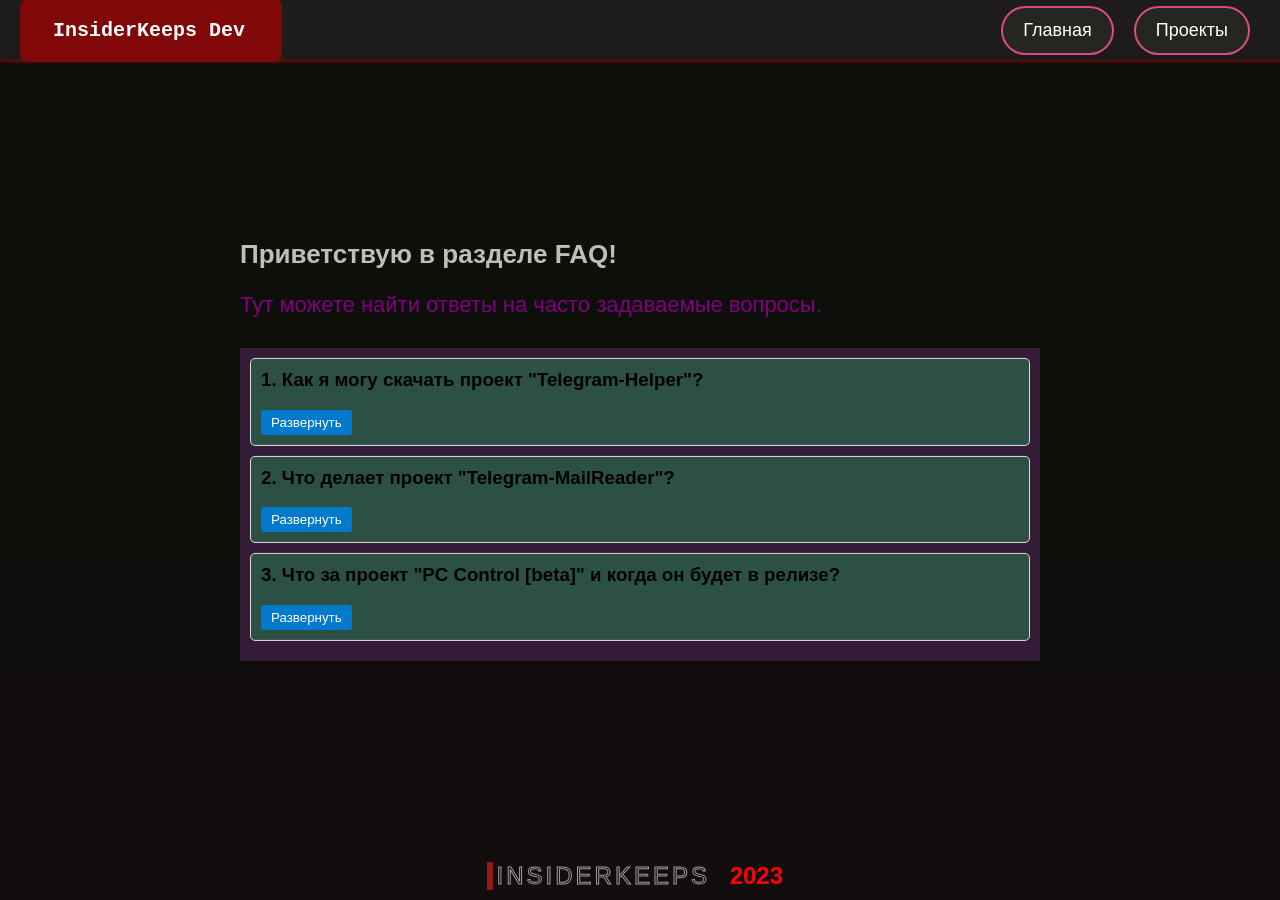
==== faq.html @ a46a5ef3 "upd" ====
<!DOCTYPE html>
<html>
<head>
    <meta charset="UTF-8">
    <title>IK - FAQ</title>
    <link type="image/png" sizes="50x50" rel="icon" href="icons/faq.png">
    <link rel="stylesheet" href="css/styles.css">
</head>
<body>
    <header>
        <button class="cti">
            <div class="CTI">InsiderKeeps Dev</div>
        </button>
        <nav>
            <a class="animbutt" href="https://farmerok.github.io">Главная</a>
            <a class="animbutt" href="project">Проекты</a>
        </nav>
    </header>
    
    <main>
        <h2>Приветствую в разделе FAQ!</h2>
        <p class="purple-text">Тут можете найти ответы на часто задаваемые вопросы.</p>
        
        <div class="faq">
            <div class="question-container">
                <div class="question">

                    <h3>1. Как я могу скачать проект "Telegram-Helper"?</h3>
                    <button class="expand-button">Развернуть</button>
                    <div class="answer">
                        <p>Вы можете скачать проект "Telegram-Helper", перейдя во вкладку <a href="https://farmerok.github.io/project">Проекты</a>.</p>
                    </div>
                </div>
        
                <div class="question">
        
                    <h3>2. Что делает проект "Telegram-MailReader"?</h3>
                    <button class="expand-button">Развернуть</button>
                    <div class="answer">
                        <p>Проект "Telegram-MailReader" позволяет вам просматривать сообщения с вашей электронной почты напрямую через Telegram и видеть содержимое писем. Вы можете скачать архив <a href="https://farmerok.github.io/project">здесь</a>.</p>
                    </div>
                </div>
        
                <div class="question">
                    <h3>3. Что за проект "PC Control [beta]" и когда он будет в релизе?</h3>
                    <button class="expand-button">Развернуть</button>
                    <div class="answer">
                        <p>Проект "PC Control [beta]" позволяет управлять своим ПК дистанционно с помощью Telegram бота и представляет аналоговую версию "Telegram-Helper", но эта версия с интерфейсом. Проект находится на начальной стадии разработки, дата не известна.</p>
                    </div>
                </div>
            </div>
        </div>
    </main>

    <script>
        document.addEventListener("DOMContentLoaded", function() {
            const expandButtons = document.querySelectorAll(".expand-button");
            const answers = document.querySelectorAll(".answer");
    
            expandButtons.forEach((button, index) => {
                button.addEventListener("click", () => {
                    if (answers[index].style.display === "block") {
                        answers[index].style.display = "none";
                        button.textContent = "Развернуть";
                    } else {
                        answers[index].style.display = "block";
                        button.textContent = "Свернуть";
                    }
                });
            });
    
            document.addEventListener("click", (event) => {
                if (!event.target.closest(".question")) {
                    answers.forEach((answer) => {
                        answer.style.display = "none";
                    });
                    expandButtons.forEach((button) => {
                        button.textContent = "Развернуть";
                    });
                }
            });
        });
    </script>

<footer>
    <div class="footer-content">
        <button class="button prestndinside" data-text="Awesome">
            <span class="actual-text">&nbsp;insiderkeeps&nbsp;</span>
            <span aria-hidden="true" class="hover-text">&nbsp;insiderkeeps&nbsp;</span>
        </button>
        <span class="actual-text" style="font-size: 24px; font-weight: bold; color: #ff0000;">&nbsp;2023&nbsp;</span>
        <button class="button prestndinside" data-text="Awesome">
            <span aria-hidden="true" class="hover-text">&nbsp;2023&nbsp;</span>
        </button>
    </div>
</footer>
</body>
</html>
---- css/styles.css ----
html {
    height: 100%;
    background-image: linear-gradient(to bottom, #0e0e0b, #0e0e0b, #130e0e);
    background-repeat: no-repeat;
    background-size: cover;
    font-family: Arial, sans-serif;
}
header {
    position: fixed;
    top: 0;
    left: 0;
    width: 100%;
    height: 60px;
    background-color: rgba(31, 29, 28, 0.966);
    box-shadow: 0 0 5px rgb(216, 8, 8);
    z-index: 1;
    display: flex;
    align-items: center;
    justify-content: space-between;
    padding: 0 20px;
}

header h1 {
    font-size: 24px;
    font-weight: bold;
    margin: 0;
    font-family: 'Unbounded', cursive;
}

header nav {
    display: flex;
    align-items: center;
    flex-wrap: wrap;
    /* добавлено свойство для переноса кнопок на новую строку */
    margin-right: +40px;
}

/* Original styles for header navigation links */
header nav a {
    color: #ffaf01;
    text-decoration: none;
    font-size: 22px;
    position: relative;
}

/* Hover styles */
header nav a:hover {
    color: #7c0b0b; /* Change the color of the link on hover */
    /* You can add additional hover effects here if needed */
}


main {
    position: absolute;
    top: 50%;
    left: 50%;
    transform: translate(-50%, -50%);
    max-width: 800px;
    width: 100%;
    padding: 0 20px;
    text-align: left;
}

main h2 {
    font-size: 26px;
    margin-top: 0;
    color: #bebeba;
}

main p {
    font-size: 22px;
    margin-bottom: 30px;
}
    .red-text {color: #f00d0d; /* Red color */
    }

    .white-text {color: #d8c8c8; /* White color */
    }

    .blue-text {color: #007bff; /* Blue color */
    }

    .green-text {color: #00a000; /* Green color */
    }

    .pink-text {color: #f00596; /* Pink color */
    }

    .orange-text {color: #ff8000; /* Orange color */
    }

    .purple-text {color: #800080; /* Purple color */
    }

    .teal-text {color: #008080; /* Teal color */
    }

    .yellow-text {color: #ffff00; /* Yellow color */
    }

    .brown-text {color: #8b4513; /* Brown color */
    }

    .OverRed-text {color: #741111; /* Over-Red color */
    }

footer {
    position: fixed;
    bottom: 10px;
    left: 50%;
    transform: translateX(-50%);
    font-size: 12px;
    color: #444;
}
/* NAME PROJECT */
.project-name {
    color: #cdcec1dc; /* Новый цвет (например, красный) */
    
    /* Дополнительные стили */
}

/* ONLY TAB PROJECT */
.project-table-container {
    max-height: 300px; /* Adjust the height as needed */
    overflow-y: auto;
    background-color: #313105; /* Set your desired background color */
    padding: 10px; /* Add padding to the container if desired */
}

/* PRIMARY INSIDERKEEPS */
.cti {
    background-color: #800808;
    padding: 17px 30px;
    border: 3px solid transparent;
    border-radius: 0.6em;
    transition: 0.2s;
}

.cti:hover {
    background-color: transparent;
    border: 3px solid #bd1919;
    box-shadow: 0px 0px 27px 5px #bd1919;
}

.CTI {
    color: #fff;
    font-family: 'Courier New', Courier, monospace;
    font-size: 20px;
    font-weight: bold;
    overflow: hidden;
    border-right: 4px solid transparent;
    white-space: nowrap;
    margin: 1190 auto;
}

.cti:hover .CTI {
    border-right: 4px solid #bd1919;
    animation: letters 1.75s steps(22, end),
        cursor .4s step-end infinite;
}

@keyframes letters {
from {
    width: 0;
}

to {
    width: 100%;
}
}

@keyframes cursor {
from {
    border-color: transparent
}

50% {
    border-color: #bd1919
}
}
/* test*/
/* Button styles */
.animbutt {
    display: inline-block;
    padding: 12px 20px;
    margin: 10px;
    font-size: 18px;
    color: #ffffff;
    text-decoration: none;
    background-color: #252522;
    border-radius: 30px;
    border: 2px solid #da4d83fb;
    transition: background-color 0.3s ease-in-out, color 0.3s ease-in-out;
}

/* Hover styles */
.animbutt:hover {
    background-color: #e9d4d7;
    color: #7c0b0b;
}

/* Active styles (when the button is clicked) */
.animbutt:active {
    background-color: #7c0b0b;
    color: #ffffff;
}

/* INSIDERKEEPS PRESENT */
/* === removing default button style ===*/
.button.prestndinside {
    margin: 0;
    height: auto;
    background: transparent;
    padding: 0;
    border: none;
  }
  
  /* button styling */
  .button.prestndinside {
    --border-right: 6px;
    --text-stroke-color: rgba(255,255,255,0.6);
    --animation-color: #9c1919fb;
    --fs-size: 2em;
    letter-spacing: 3px;
    text-decoration: none;
    font-size: var(--fs-size);
    font-family: "Arial";
    position: relative;
    text-transform: uppercase;
    color: transparent;
    -webkit-text-stroke: 1px var(--text-stroke-color);
  }
  /* this is the text, when you hover on button */
  .hover-text {
    position: absolute;
    box-sizing: border-box;
    content: attr(data-text);
    color: var(--animation-color);
    width: 0%;
    inset: 0;
    border-right: var(--border-right) solid var(--animation-color);
    overflow: hidden;
    transition: 0.5s;
    -webkit-text-stroke: 1px var(--animation-color);
  }
  /* hover */
  .button.prestndinside:hover .hover-text {
    width: 100%;
    filter: drop-shadow(0 5px 23px var(--animation-color))
  }

/* Download Project Button */
.buttonDownload {
    display: inline-block;
    position: relative;
    padding: 7px 17px;
    background-color: #27272e;
    color: white;
    font-family: sans-serif;
    text-decoration: none;
    font-size: 0.9em;
    text-align: center;
    text-indent: 15px;
    border: none;
   }
   
   .buttonDownload:hover {
    background-color: #27272e;
    color: white;
   }
   
   .buttonDownload:before, .buttonDownload:after {
    content: ' ';
    display: block;
    position: absolute;
    left: 15px;
    top: 52%;
   }
   
   .buttonDownload:before {
    width: 10px;
    height: 2px;
    border-style: solid;
    border-width: 0 2px 2px;
   }
   
   .buttonDownload:after {
    width: 0;
    height: 0;
    margin-left: 3px;
    margin-top: -7px;
    border-style: solid;
    border-width: 4px 4px 0 4px;
    border-color: transparent;
    border-top-color: inherit;
    animation: downloadArrow 1s linear infinite;
    animation-play-state: paused;
   }
   
   .buttonDownload:hover:before {
    border-color: #ff7300;
   }
   
   .buttonDownload:hover:after {
    border-top-color: #f70303;
    animation-play-state: running;
   }
   
   @keyframes downloadArrow {
    0% {
     margin-top: -7px;
     opacity: 1;
    }
   
    0.001% {
     margin-top: -15px;
     opacity: 0.4;
    }
   
    50% {
     opacity: 1;
    }
   
    100% {
     margin-top: 0;
     opacity: 0.4;
    }
   }

/* ASK - ANSER*/
/* ONLY TAB PROJECT */
/* Контейнер для вопроса */
.question-container {
    max-height: 325px; /* Установите нужную высоту */
    overflow-y: auto;
    background-color: #351c38; /* Задайте желаемый цвет фона */
    padding: 10px; /* Добавьте отступы к контейнеру по желанию */
}



.answer {
    display: none;
    margin-top: 10px;
}
.question {
    border: 1px solid #ddd;
    padding: 10px;
    margin-bottom: 10px;
    background-color: #219b546b;
    border-radius: 5px;
}
.question h3 {
    margin-top: 0;
}
.expand-button {
    background-color: #007acc;
    color: white;
    border: none;
    padding: 5px 10px;
    border-radius: 3px;
    cursor: pointer;
}
/* Information Button */
.information-button {
display: inline-block;
background-color: #156D5D;
color: #FFFFFF;
padding: 5px 10px;
border-radius: 5px;
text-decoration: none;
transition: background-color 0.3s ease;
}

.information-button:hover {
background-color: #0F433E;
}

/* Intriguing Popup Window Styles */
.popup {
display: none;
position: absolute;
width: 300px;
background-color: #1C1A1A;
border: 1px solid #2C0F4F;
padding: 10px;
z-index: 100;
}
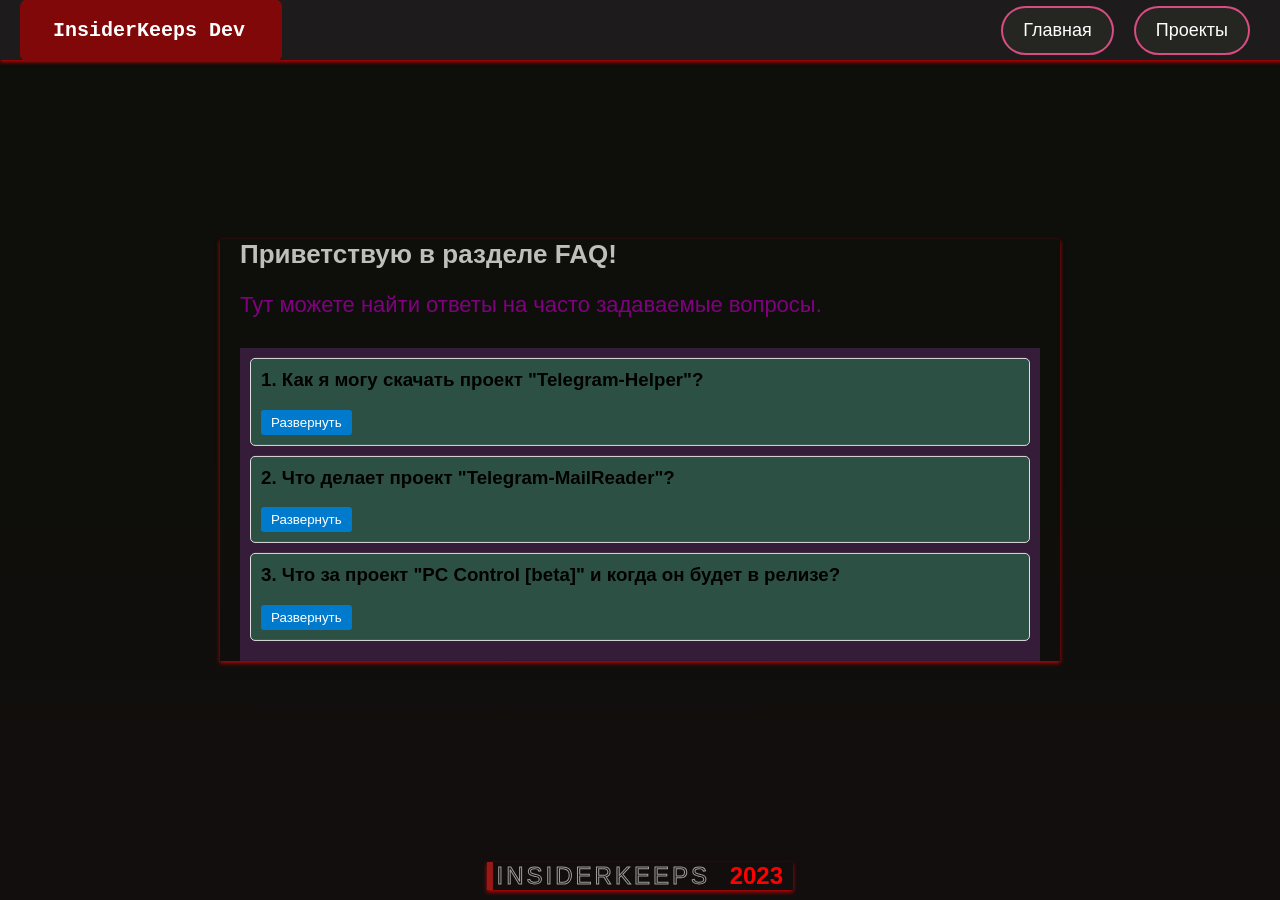
==== commit 52b92f59: "update code" ====
--- a/faq.html
+++ b/faq.html
@@ -7,6 +7,11 @@
     <link rel="stylesheet" href="css/styles.css">
 </head>
 <body>
+    <style>
+        header, main, footer {
+            box-shadow: 0 2px 4px rgba(221, 1, 1, 0.863);
+        }
+    </style>
     <header>
         <button class="cti">
             <div class="CTI">InsiderKeeps Dev</div>
@@ -82,17 +87,17 @@
         });
     </script>
 
-<footer>
-    <div class="footer-content">
-        <button class="button prestndinside" data-text="Awesome">
-            <span class="actual-text">&nbsp;insiderkeeps&nbsp;</span>
-            <span aria-hidden="true" class="hover-text">&nbsp;insiderkeeps&nbsp;</span>
-        </button>
-        <span class="actual-text" style="font-size: 24px; font-weight: bold; color: #ff0000;">&nbsp;2023&nbsp;</span>
-        <button class="button prestndinside" data-text="Awesome">
-            <span aria-hidden="true" class="hover-text">&nbsp;2023&nbsp;</span>
-        </button>
-    </div>
-</footer>
+    <footer>
+        <div class="footer-content">
+            <button class="button prestndinside" data-text="Awesome">
+                <span class="actual-text">&nbsp;insiderkeeps&nbsp;</span>
+                <span aria-hidden="true" class="hover-text">&nbsp;insiderkeeps&nbsp;</span>
+            </button>
+            <span class="actual-text" style="font-size: 24px; font-weight: bold; color: #ff0000;">&nbsp;2023&nbsp;</span>
+            <button class="button prestndinside" data-text="Awesome">
+                <span aria-hidden="true" class="hover-text">&nbsp;2023&nbsp;</span>
+            </button>
+        </div>
+    </footer>
 </body>
 </html>
--- a/css/styles.css
+++ b/css/styles.css
@@ -31,7 +31,6 @@
     display: flex;
     align-items: center;
     flex-wrap: wrap;
-    /* добавлено свойство для переноса кнопок на новую строку */
     margin-right: +40px;
 }
 
@@ -45,8 +44,7 @@
 
 /* Hover styles */
 header nav a:hover {
-    color: #7c0b0b; /* Change the color of the link on hover */
-    /* You can add additional hover effects here if needed */
+    color: #7c0b0b;
 }
 
 
@@ -336,9 +334,6 @@
     background-color: #351c38; /* Задайте желаемый цвет фона */
     padding: 10px; /* Добавьте отступы к контейнеру по желанию */
 }
-
-
-
 .answer {
     display: none;
     margin-top: 10px;
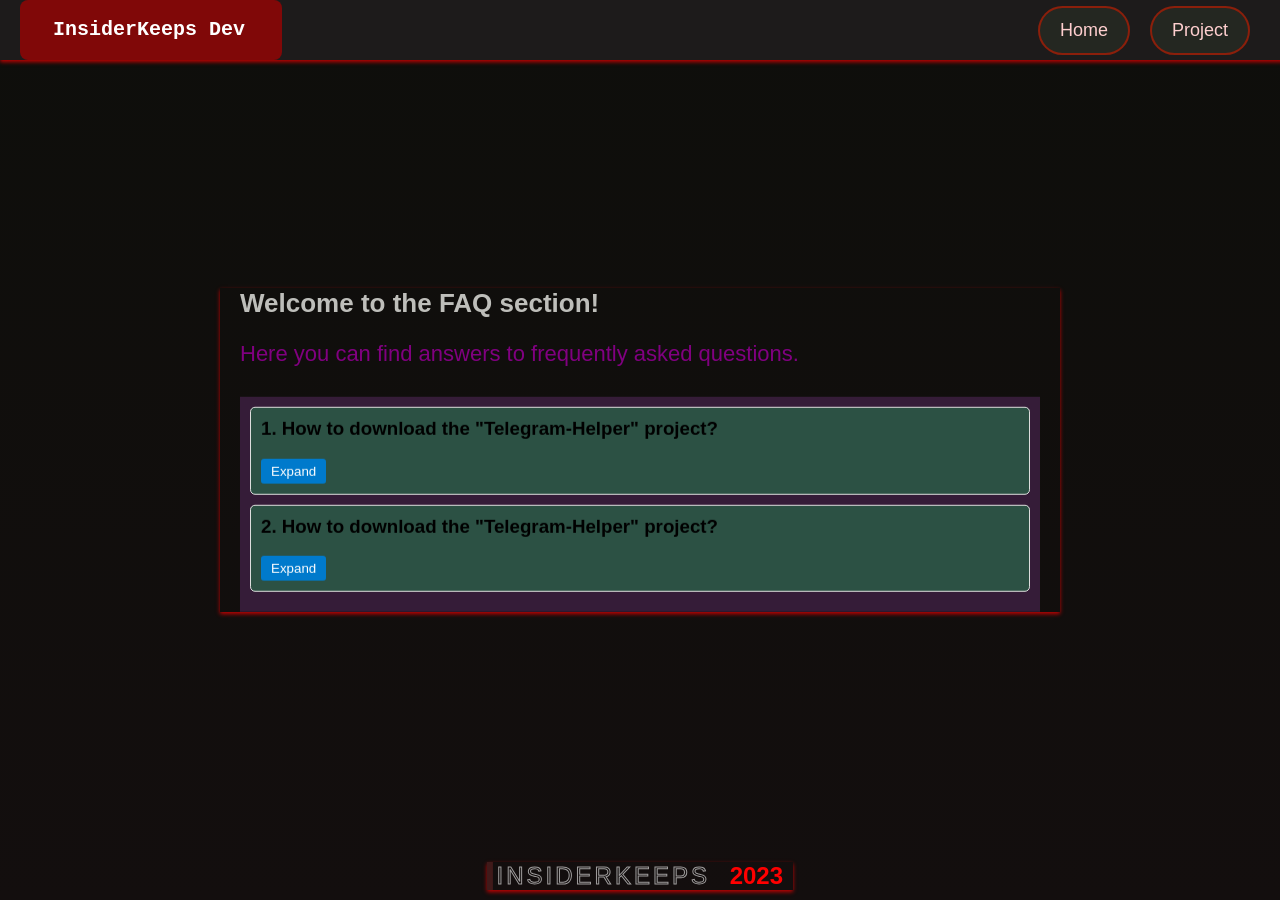
==== commit 6edbfc4a: "update code" ====
--- a/faq.html
+++ b/faq.html
@@ -1,88 +1,85 @@
 <!DOCTYPE html>
-<html>
+<html lang="en">
 <head>
     <meta charset="UTF-8">
-    <title>IK - FAQ</title>
+    <title id="faqPage-text"></title>
     <link type="image/png" sizes="50x50" rel="icon" href="icons/faq.png">
     <link rel="stylesheet" href="css/styles.css">
 </head>
 <body>
-    <style>
-        header, main, footer {
-            box-shadow: 0 2px 4px rgba(221, 1, 1, 0.863);
-        }
-    </style>
     <header>
         <button class="cti">
             <div class="CTI">InsiderKeeps Dev</div>
         </button>
         <nav>
-            <a class="animbutt" href="https://farmerok.github.io">Главная</a>
-            <a class="animbutt" href="project">Проекты</a>
+            <a class="animbutt" href="https://farmerok.github.io"><span id="home-text"></span></a>
+            <a class="animbutt" href="project"><span id="projects-text"></span></a>
         </nav>
     </header>
     
     <main>
-        <h2>Приветствую в разделе FAQ!</h2>
-        <p class="purple-text">Тут можете найти ответы на часто задаваемые вопросы.</p>
+        <h2><span id="welcome-faq-text"></span></h2>
+        <p class="purple-text"><span id="description-text"></span></p>
         
         <div class="faq">
             <div class="question-container">
                 <div class="question">
 
-                    <h3>1. Как я могу скачать проект "Telegram-Helper"?</h3>
-                    <button class="expand-button">Развернуть</button>
+                    <h3>1. <span id="question-1-text"></span></h3>
+                    <button class="expand-button"><span id="expand-button-1-text"></span></button>
                     <div class="answer">
-                        <p>Вы можете скачать проект "Telegram-Helper", перейдя во вкладку <a href="https://farmerok.github.io/project">Проекты</a>.</p>
+                        <p><span id="answer-1-text"></span></p>
                     </div>
                 </div>
         
                 <div class="question">
         
-                    <h3>2. Что делает проект "Telegram-MailReader"?</h3>
-                    <button class="expand-button">Развернуть</button>
+                    <h3>2. <span id="question-2-text"></span></h3>
+                    <button class="expand-button"><span id="expand-button-2-text"></span></button>
                     <div class="answer">
-                        <p>Проект "Telegram-MailReader" позволяет вам просматривать сообщения с вашей электронной почты напрямую через Telegram и видеть содержимое писем. Вы можете скачать архив <a href="https://farmerok.github.io/project">здесь</a>.</p>
+                        <p><span id="answer-2-text"></span></p>
                     </div>
                 </div>
         
-                <div class="question">
-                    <h3>3. Что за проект "PC Control [beta]" и когда он будет в релизе?</h3>
-                    <button class="expand-button">Развернуть</button>
-                    <div class="answer">
-                        <p>Проект "PC Control [beta]" позволяет управлять своим ПК дистанционно с помощью Telegram бота и представляет аналоговую версию "Telegram-Helper", но эта версия с интерфейсом. Проект находится на начальной стадии разработки, дата не известна.</p>
-                    </div>
-                </div>
             </div>
         </div>
     </main>
 
+    <script src="locales.js" type="text/javascript"></script>
+
     <script>
         document.addEventListener("DOMContentLoaded", function() {
+            const lang = localStorage.getItem('lang') || 'en';
+            const texts = locales[lang];
+
+            document.title = texts['faqPage-text'];
+            document.getElementById('home-text').textContent = texts['homePage'];
+            document.getElementById('projects-text').textContent = texts['button_procejts'];
+            document.getElementById('welcome-faq-text').textContent = texts['welcome-faq'];
+            document.getElementById('description-text').textContent = texts['description'];
+
+            // Update FAQ questions and answers
+            document.getElementById('question-1-text').innerHTML = texts['question-1'];
+            document.getElementById('question-2-text').innerHTML = texts['question-2'];
+
+            document.getElementById('answer-1-text').innerHTML = texts['answer-1'];
+            document.getElementById('answer-2-text').innerHTML = texts['answer-2'];
+
             const expandButtons = document.querySelectorAll(".expand-button");
-            const answers = document.querySelectorAll(".answer");
-    
+
             expandButtons.forEach((button, index) => {
+                button.textContent = texts['expand-button-text'];
                 button.addEventListener("click", () => {
+                    const answers = document.querySelectorAll(".answer");
                     if (answers[index].style.display === "block") {
                         answers[index].style.display = "none";
-                        button.textContent = "Развернуть";
+                        button.textContent = texts['expand-button-text'];
                     } else {
+                        answers.forEach(answer => answer.style.display = "none");
                         answers[index].style.display = "block";
-                        button.textContent = "Свернуть";
+                        button.textContent = texts['collapse-button-text'];
                     }
                 });
-            });
-    
-            document.addEventListener("click", (event) => {
-                if (!event.target.closest(".question")) {
-                    answers.forEach((answer) => {
-                        answer.style.display = "none";
-                    });
-                    expandButtons.forEach((button) => {
-                        button.textContent = "Развернуть";
-                    });
-                }
             });
         });
     </script>
--- a/css/styles.css
+++ b/css/styles.css
@@ -1,17 +1,19 @@
+/* Global Styles */
 html {
     height: 100%;
-    background-image: linear-gradient(to bottom, #0e0e0b, #0e0e0b, #130e0e);
-    background-repeat: no-repeat;
+    background: linear-gradient(to bottom, #0e0e0b, #130e0e);
     background-size: cover;
     font-family: Arial, sans-serif;
 }
+
+/* Header Styles */
 header {
     position: fixed;
     top: 0;
     left: 0;
     width: 100%;
     height: 60px;
-    background-color: rgba(31, 29, 28, 0.966);
+    background: rgba(31, 29, 28, 0.966);
     box-shadow: 0 0 5px rgb(216, 8, 8);
     z-index: 1;
     display: flex;
@@ -21,20 +23,17 @@
 }
 
 header h1 {
-    font-size: 24px;
-    font-weight: bold;
+    font: bold 24px/1 'Unbounded', cursive;
     margin: 0;
-    font-family: 'Unbounded', cursive;
 }
 
 header nav {
     display: flex;
     align-items: center;
     flex-wrap: wrap;
-    margin-right: +40px;
-}
-
-/* Original styles for header navigation links */
+    margin-right: 40px;
+}
+
 header nav a {
     color: #ffaf01;
     text-decoration: none;
@@ -42,12 +41,11 @@
     position: relative;
 }
 
-/* Hover styles */
 header nav a:hover {
     color: #7c0b0b;
 }
 
-
+/* Main Content Styles */
 main {
     position: absolute;
     top: 50%;
@@ -69,39 +67,21 @@
     font-size: 22px;
     margin-bottom: 30px;
 }
-    .red-text {color: #f00d0d; /* Red color */
-    }
-
-    .white-text {color: #d8c8c8; /* White color */
-    }
-
-    .blue-text {color: #007bff; /* Blue color */
-    }
-
-    .green-text {color: #00a000; /* Green color */
-    }
-
-    .pink-text {color: #f00596; /* Pink color */
-    }
-
-    .orange-text {color: #ff8000; /* Orange color */
-    }
-
-    .purple-text {color: #800080; /* Purple color */
-    }
-
-    .teal-text {color: #008080; /* Teal color */
-    }
-
-    .yellow-text {color: #ffff00; /* Yellow color */
-    }
-
-    .brown-text {color: #8b4513; /* Brown color */
-    }
-
-    .OverRed-text {color: #741111; /* Over-Red color */
-    }
-
+
+/* Text Color Classes */
+.red-text {color: #f00d0d;}
+.white-text {color: #d8c8c8;}
+.blue-text {color: #007bff;}
+.green-text {color: #00a000;}
+.pink-text {color: #f00596;}
+.orange-text {color: #ff8000;}
+.purple-text {color: #800080;}
+.teal-text {color: #008080;}
+.yellow-text {color: #ffff00;}
+.brown-text {color: #8b4513;}
+.OverRed-text {color: #741111;}
+
+/* Footer Styles */
 footer {
     position: fixed;
     bottom: 10px;
@@ -110,22 +90,21 @@
     font-size: 12px;
     color: #444;
 }
-/* NAME PROJECT */
+
+/* Project Name */
 .project-name {
-    color: #cdcec1dc; /* Новый цвет (например, красный) */
-    
-    /* Дополнительные стили */
-}
-
-/* ONLY TAB PROJECT */
+    color: #cdcec1dc;
+}
+
+/* Only Tab Project */
 .project-table-container {
-    max-height: 300px; /* Adjust the height as needed */
+    max-height: 300px;
     overflow-y: auto;
-    background-color: #313105; /* Set your desired background color */
-    padding: 10px; /* Add padding to the container if desired */
-}
-
-/* PRIMARY INSIDERKEEPS */
+    background-color: #313105;
+    padding: 10px;
+}
+
+/* Primary Insider Keeps */
 .cti {
     background-color: #800808;
     padding: 17px 30px;
@@ -137,14 +116,12 @@
 .cti:hover {
     background-color: transparent;
     border: 3px solid #bd1919;
-    box-shadow: 0px 0px 27px 5px #bd1919;
+    box-shadow: 0 0 27px 5px #bd1919;
 }
 
 .CTI {
     color: #fff;
-    font-family: 'Courier New', Courier, monospace;
-    font-size: 20px;
-    font-weight: bold;
+    font: bold 20px/1 'Courier New', Courier, monospace;
     overflow: hidden;
     border-right: 4px solid transparent;
     white-space: nowrap;
@@ -153,71 +130,56 @@
 
 .cti:hover .CTI {
     border-right: 4px solid #bd1919;
-    animation: letters 1.75s steps(22, end),
-        cursor .4s step-end infinite;
+    animation: letters 1.75s steps(22, end), cursor .4s step-end infinite;
 }
 
 @keyframes letters {
-from {
-    width: 0;
-}
-
-to {
-    width: 100%;
-}
+    from {width: 0;}
+    to {width: 100%;}
 }
 
 @keyframes cursor {
-from {
-    border-color: transparent
-}
-
-50% {
-    border-color: #bd1919
-}
-}
-/* test*/
-/* Button styles */
+    from {border-color: transparent;}
+    50% {border-color: #e67519;}
+}
+
+/* Button Styles */
 .animbutt {
     display: inline-block;
     padding: 12px 20px;
     margin: 10px;
     font-size: 18px;
-    color: #ffffff;
+    color: #ffcfcf;
     text-decoration: none;
-    background-color: #252522;
+    background-color: #242721;
     border-radius: 30px;
-    border: 2px solid #da4d83fb;
+    border: 2px solid #8d1f0bfb;
     transition: background-color 0.3s ease-in-out, color 0.3s ease-in-out;
 }
 
-/* Hover styles */
 .animbutt:hover {
     background-color: #e9d4d7;
     color: #7c0b0b;
 }
 
-/* Active styles (when the button is clicked) */
 .animbutt:active {
     background-color: #7c0b0b;
     color: #ffffff;
 }
 
-/* INSIDERKEEPS PRESENT */
-/* === removing default button style ===*/
+/* Insider Keeps Present */
 .button.prestndinside {
     margin: 0;
     height: auto;
     background: transparent;
     padding: 0;
     border: none;
-  }
-  
-  /* button styling */
-  .button.prestndinside {
+}
+
+.button.prestndinside {
     --border-right: 6px;
     --text-stroke-color: rgba(255,255,255,0.6);
-    --animation-color: #9c1919fb;
+    --animation-color: #421b1bfb;
     --fs-size: 2em;
     letter-spacing: 3px;
     text-decoration: none;
@@ -227,9 +189,9 @@
     text-transform: uppercase;
     color: transparent;
     -webkit-text-stroke: 1px var(--text-stroke-color);
-  }
-  /* this is the text, when you hover on button */
-  .hover-text {
+}
+
+.hover-text {
     position: absolute;
     box-sizing: border-box;
     content: attr(data-text);
@@ -240,12 +202,12 @@
     overflow: hidden;
     transition: 0.5s;
     -webkit-text-stroke: 1px var(--animation-color);
-  }
-  /* hover */
-  .button.prestndinside:hover .hover-text {
+}
+
+.button.prestndinside:hover .hover-text {
     width: 100%;
     filter: drop-shadow(0 5px 23px var(--animation-color))
-  }
+}
 
 /* Download Project Button */
 .buttonDownload {
@@ -260,29 +222,29 @@
     text-align: center;
     text-indent: 15px;
     border: none;
-   }
-   
-   .buttonDownload:hover {
+}
+
+.buttonDownload:hover {
     background-color: #27272e;
     color: white;
-   }
-   
-   .buttonDownload:before, .buttonDownload:after {
+}
+
+.buttonDownload:before, .buttonDownload:after {
     content: ' ';
     display: block;
     position: absolute;
     left: 15px;
     top: 52%;
-   }
-   
-   .buttonDownload:before {
+}
+
+.buttonDownload:before {
     width: 10px;
     height: 2px;
     border-style: solid;
     border-width: 0 2px 2px;
-   }
-   
-   .buttonDownload:after {
+}
+
+.buttonDownload:after {
     width: 0;
     height: 0;
     margin-left: 3px;
@@ -293,51 +255,37 @@
     border-top-color: inherit;
     animation: downloadArrow 1s linear infinite;
     animation-play-state: paused;
-   }
-   
-   .buttonDownload:hover:before {
+}
+
+.buttonDownload:hover:before {
     border-color: #ff7300;
-   }
-   
-   .buttonDownload:hover:after {
+}
+
+.buttonDownload:hover:after {
     border-top-color: #f70303;
     animation-play-state: running;
-   }
-   
-   @keyframes downloadArrow {
-    0% {
-     margin-top: -7px;
-     opacity: 1;
-    }
-   
-    0.001% {
-     margin-top: -15px;
-     opacity: 0.4;
-    }
-   
-    50% {
-     opacity: 1;
-    }
-   
-    100% {
-     margin-top: 0;
-     opacity: 0.4;
-    }
-   }
-
-/* ASK - ANSER*/
-/* ONLY TAB PROJECT */
-/* Контейнер для вопроса */
+}
+
+@keyframes downloadArrow {
+    0% {margin-top: -7px; opacity: 1;}
+    0.001% {margin-top: -15px; opacity: 0.4;}
+    50% {opacity: 1;}
+    100% {margin-top: 0; opacity: 0.4;}
+}
+
+/* Ask - Answer Section */
 .question-container {
-    max-height: 325px; /* Установите нужную высоту */
+    max-height: 325px;
     overflow-y: auto;
-    background-color: #351c38; /* Задайте желаемый цвет фона */
-    padding: 10px; /* Добавьте отступы к контейнеру по желанию */
-}
+    background-color: #351c38;
+    padding: 10px;
+}
+
 .answer {
     display: none;
     margin-top: 10px;
 }
+
 .question {
     border: 1px solid #ddd;
     padding: 10px;
@@ -345,9 +293,11 @@
     background-color: #219b546b;
     border-radius: 5px;
 }
+
 .question h3 {
     margin-top: 0;
 }
+
 .expand-button {
     background-color: #007acc;
     color: white;
@@ -356,29 +306,98 @@
     border-radius: 3px;
     cursor: pointer;
 }
+
 /* Information Button */
 .information-button {
-display: inline-block;
-background-color: #156D5D;
-color: #FFFFFF;
-padding: 5px 10px;
-border-radius: 5px;
-text-decoration: none;
-transition: background-color 0.3s ease;
+    display: inline-block;
+    background-color: #156D5D;
+    color: #FFFFFF;
+    padding: 5px 10px;
+    border-radius: 5px;
+    text-decoration: none;
+    transition: background-color 0.3s ease;
 }
 
 .information-button:hover {
-background-color: #0F433E;
+    background-color: #0F433E;
 }
 
 /* Intriguing Popup Window Styles */
 .popup {
-display: none;
-position: absolute;
-width: 300px;
-background-color: #1C1A1A;
-border: 1px solid #2C0F4F;
-padding: 10px;
-z-index: 100;
-}
-  +    display: none;
+    position: absolute;
+    width: 300px;
+    background-color: #1C1A1A;
+    border: 1px solid #2C0F4F;
+    padding: 10px;
+    z-index: 100;
+}
+
+/* FAQ Section */
+header, main, footer {
+    box-shadow: 0 2px 4px rgba(221, 1, 1, 0.863);
+}
+
+.question-container {
+    perspective: 1000px;
+}
+
+.question {
+    transition: transform 0.5s;
+    transform-style: preserve-3d;
+}
+
+.question:hover {
+    transform: rotateX(10deg);
+}
+
+.expand-button {
+    transition: background-color 0.5s;
+}
+
+.expand-button:hover {
+    background-color: #ff0000;
+}
+
+.answer {
+    opacity: 0;
+    transition: opacity 0.5s;
+}
+
+.question:hover .answer {
+    opacity: 1;
+}
+/* language */
+.language-select {
+    position: fixed;
+    bottom: 20px;
+    left: 20px;
+    z-index: 9999;
+    background-color: #3a3030;
+    padding: 8px 12px;
+    border-radius: 20px;
+    box-shadow: 0 2px 4px rgb(255, 1, 1);
+    transition: all 0.3s ease;
+}
+
+.language-select:hover {
+    transform: translateY(-3px);
+    box-shadow: 0 4px 8px rgb(73, 255, 1);
+}
+
+.language-select label {
+    color: #d18989;
+    font-weight: bold;
+    margin-right: 5px;
+}
+
+.language-select select {
+    padding: 1px 12px;
+    border-radius: 20px;
+    background-color: #b68f83;
+    border: none;
+    outline: none;
+    transition: background-color 0.3s;
+    appearance: none;
+    -webkit-appearance: none;
+}
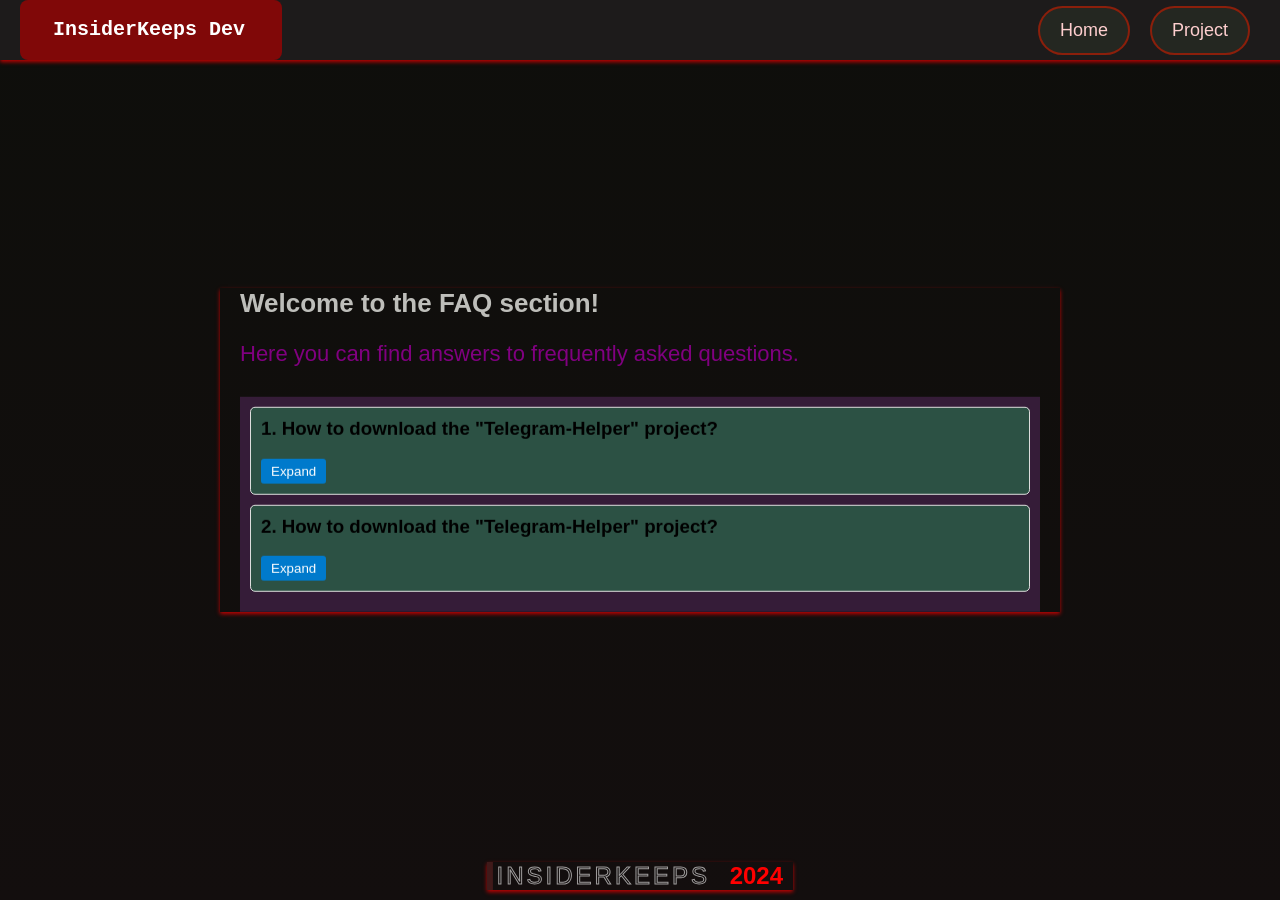
==== commit 37146ebc: "update" ====
--- a/faq.html
+++ b/faq.html
@@ -12,8 +12,8 @@
             <div class="CTI">InsiderKeeps Dev</div>
         </button>
         <nav>
-            <a class="animbutt" href="https://farmerok.github.io"><span id="home-text"></span></a>
-            <a class="animbutt" href="project"><span id="projects-text"></span></a>
+            <a class="animbutt" href="https://farmerok.github.io/"><span id="home-text"></span></a>
+            <a class="animbutt" href="https://farmerok.github.io/project"><span id="projects-text"></span></a>
         </nav>
     </header>
     
@@ -90,9 +90,9 @@
                 <span class="actual-text">&nbsp;insiderkeeps&nbsp;</span>
                 <span aria-hidden="true" class="hover-text">&nbsp;insiderkeeps&nbsp;</span>
             </button>
-            <span class="actual-text" style="font-size: 24px; font-weight: bold; color: #ff0000;">&nbsp;2023&nbsp;</span>
+            <span class="actual-text" style="font-size: 24px; font-weight: bold; color: #ff0000;">&nbsp;2024&nbsp;</span>
             <button class="button prestndinside" data-text="Awesome">
-                <span aria-hidden="true" class="hover-text">&nbsp;2023&nbsp;</span>
+                <span aria-hidden="true" class="hover-text">&nbsp;2024&nbsp;</span>
             </button>
         </div>
     </footer>
--- a/css/styles.css
+++ b/css/styles.css
@@ -367,37 +367,3 @@
 .question:hover .answer {
     opacity: 1;
 }
-/* language */
-.language-select {
-    position: fixed;
-    bottom: 20px;
-    left: 20px;
-    z-index: 9999;
-    background-color: #3a3030;
-    padding: 8px 12px;
-    border-radius: 20px;
-    box-shadow: 0 2px 4px rgb(255, 1, 1);
-    transition: all 0.3s ease;
-}
-
-.language-select:hover {
-    transform: translateY(-3px);
-    box-shadow: 0 4px 8px rgb(73, 255, 1);
-}
-
-.language-select label {
-    color: #d18989;
-    font-weight: bold;
-    margin-right: 5px;
-}
-
-.language-select select {
-    padding: 1px 12px;
-    border-radius: 20px;
-    background-color: #b68f83;
-    border: none;
-    outline: none;
-    transition: background-color 0.3s;
-    appearance: none;
-    -webkit-appearance: none;
-}
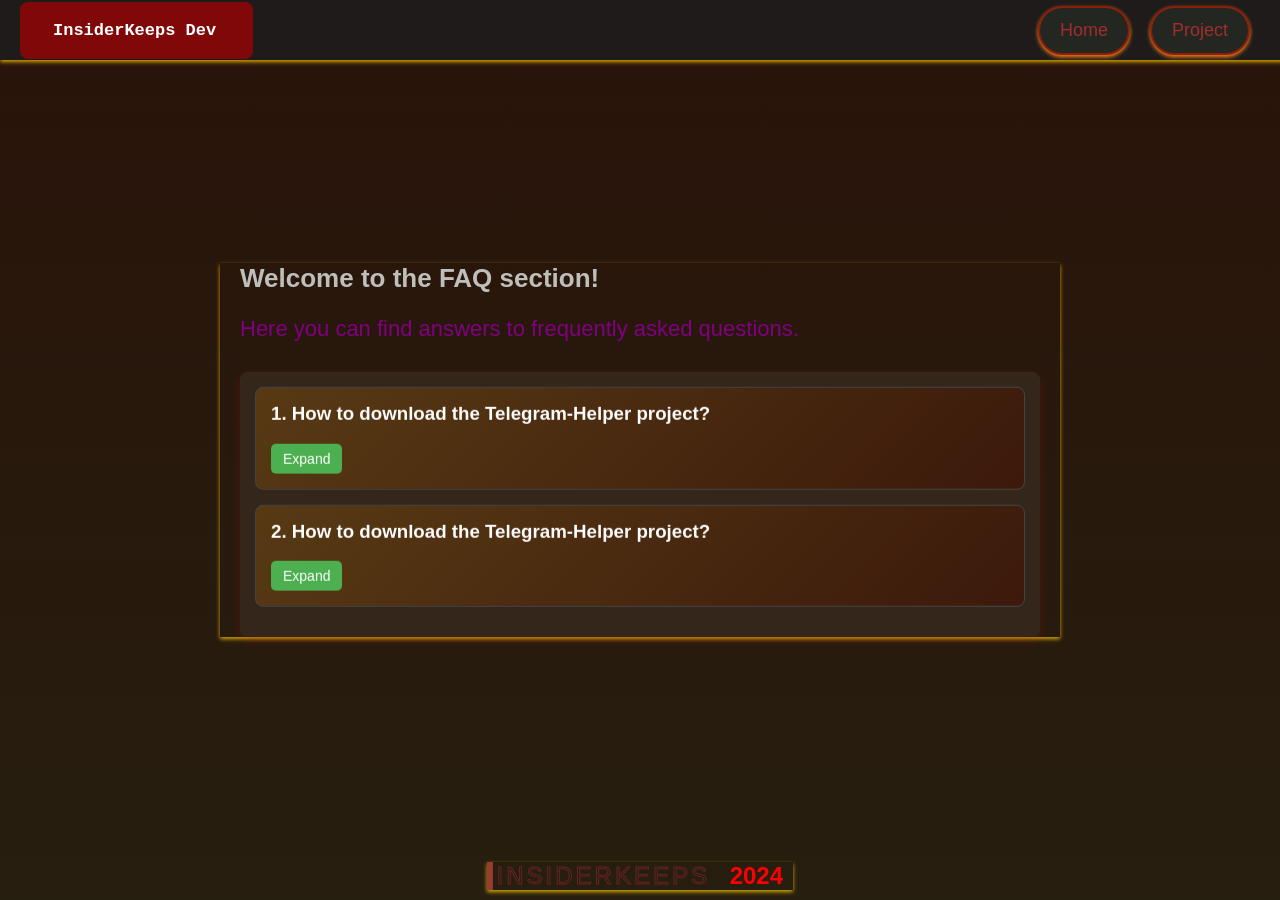
==== commit 259dca0a: "corrected files" ====
--- a/faq.html
+++ b/faq.html
@@ -1,10 +1,9 @@
 <!DOCTYPE html>
-<html lang="en">
 <head>
     <meta charset="UTF-8">
-    <title id="faqPage-text"></title>
-    <link type="image/png" sizes="50x50" rel="icon" href="icons/faq.png">
-    <link rel="stylesheet" href="css/styles.css">
+ №   <title id="faqPage"></title>
+    <link type="image/png" sizes="50x50" rel="icon" href="src/icons/faq.png">
+    <link rel="stylesheet" href="src/css/styles.css">
 </head>
 <body>
     <header>
@@ -44,46 +43,6 @@
             </div>
         </div>
     </main>
-
-    <script src="locales.js" type="text/javascript"></script>
-
-    <script>
-        document.addEventListener("DOMContentLoaded", function() {
-            const lang = localStorage.getItem('lang') || 'en';
-            const texts = locales[lang];
-
-            document.title = texts['faqPage-text'];
-            document.getElementById('home-text').textContent = texts['homePage'];
-            document.getElementById('projects-text').textContent = texts['button_procejts'];
-            document.getElementById('welcome-faq-text').textContent = texts['welcome-faq'];
-            document.getElementById('description-text').textContent = texts['description'];
-
-            // Update FAQ questions and answers
-            document.getElementById('question-1-text').innerHTML = texts['question-1'];
-            document.getElementById('question-2-text').innerHTML = texts['question-2'];
-
-            document.getElementById('answer-1-text').innerHTML = texts['answer-1'];
-            document.getElementById('answer-2-text').innerHTML = texts['answer-2'];
-
-            const expandButtons = document.querySelectorAll(".expand-button");
-
-            expandButtons.forEach((button, index) => {
-                button.textContent = texts['expand-button-text'];
-                button.addEventListener("click", () => {
-                    const answers = document.querySelectorAll(".answer");
-                    if (answers[index].style.display === "block") {
-                        answers[index].style.display = "none";
-                        button.textContent = texts['expand-button-text'];
-                    } else {
-                        answers.forEach(answer => answer.style.display = "none");
-                        answers[index].style.display = "block";
-                        button.textContent = texts['collapse-button-text'];
-                    }
-                });
-            });
-        });
-    </script>
-
     <footer>
         <div class="footer-content">
             <button class="button prestndinside" data-text="Awesome">
@@ -96,5 +55,7 @@
             </button>
         </div>
     </footer>
+    <script src="src/scripts/locales.js" type="text/javascript"></script>
+    <script src="src/scripts/scripts.js" type="text/javascript"></script>
 </body>
 </html>
--- a/src/css/styles.css
+++ b/src/css/styles.css
@@ -0,0 +1,398 @@
+/* Global Styles */
+html {
+    height: 100%;
+    background: linear-gradient(to bottom, #2a130a, #261e0f);
+    background-size: cover;
+    font-family: Arial, sans-serif;
+    
+}
+/* Header Styles */
+header {
+    position: fixed;
+    top: 0;
+    left: 0;
+    width: 100%;
+    height: 60px;
+    background: rgb(31, 27, 27);
+    z-index: 1;
+    display: flex;
+    align-items: center;
+    justify-content: space-between;
+    
+    padding: 0 20px;
+}
+header h1 {
+    font: bold 24px/1 'Unbounded', cursive;
+    margin: 0;
+}
+header nav {
+    display: flex;
+    align-items: center;
+    flex-wrap: wrap;
+    margin-right: 40px;
+}
+header nav a {
+    box-shadow: 0 2px 4px rgb(255, 133, 19);
+    color: #ffaf01;
+    text-decoration: none;
+    font-size: 22px;
+    position: relative;
+}
+header nav a:hover {
+    color: #7c0b0b;
+}
+/* Main Content Styles */
+main {
+    position: absolute;
+    top: 50%;
+    left: 50%;
+    transform: translate(-50%, -50%);
+    max-width: 800px;
+    width: 100%;
+    padding: 0 20px;
+    text-align: left;
+}
+main h2 {
+    font-size: 26px;
+    margin-top: 0;
+    color: #bebeba;
+}
+main p {
+    font-size: 22px;
+    margin-bottom: 30px;
+}
+/* Text Color Classes */
+.red-text {color: #f00d0d;}
+.white-text {color: #d8c8c8;}
+.blue-text {color: #007bff;}
+.green-text {color: #00a000;}
+.pink-text {color: #f00596;}
+.orange-text {color: #ff8000;}
+.purple-text {color: #800080;}
+.teal-text {color: #008080;}
+.yellow-text {color: #ffff00;}
+.brown-text {color: #8b4513;}
+.OverRed-text {color: #741111;}
+
+/* Footer Styles */
+footer {
+    
+    position: fixed;
+    bottom: 10px;
+    left: 50%;
+    transform: translateX(-50%);
+    font-size: 12px;
+    color: #444;
+}
+/* Project Name */
+.project-name {
+    color: #f0f0f0;
+    font-size: 24px;
+    font-weight: 700;
+    text-transform: uppercase; 
+    letter-spacing: 1.5px;
+    margin-bottom: 20px;
+    text-shadow: 2px 2px 6px rgba(0, 0, 0, 0.3);
+    transition: color 0.3s ease, text-shadow 0.3s ease;
+}
+.project-name:hover {
+    color: #4caf50;
+    text-shadow: 2px 2px 10px rgba(76, 175, 80, 0.7);
+}
+/* Only Tab Project */
+.project-table-container {
+    max-height: 300px;
+    overflow-y: auto;
+    background: linear-gradient(135deg, #2a2a04 0%, #1b1b02 100%);
+    padding: 15px;
+    border-radius: 8px;
+    box-shadow: 0 4px 12px rgba(0, 0, 0, 0.3);
+    transition: background 0.3s ease, box-shadow 0.3s ease;
+}
+.project-table-container:hover {
+    background: linear-gradient(135deg, #393904 0%, #2a2a04 100%);
+    box-shadow: 0 6px 15px rgba(0, 0, 0, 0.4); 
+}
+.project-table-container table {
+    width: 100%;
+    border-collapse: collapse;
+}
+.project-table-container th, 
+.project-table-container td {
+    padding: 10px;
+    text-align: left;
+    border-bottom: 1px solid #444; 
+    color: #e1e1e1;
+    font-size: 16px;
+}
+.project-table-container th {
+    background-color: #464606;
+    font-weight: 600;
+    text-transform: uppercase;
+}
+.project-table-container::-webkit-scrollbar {
+    width: 8px;
+}
+.project-table-container::-webkit-scrollbar-thumb {
+    background-color: #555;
+    border-radius: 4px;
+}
+.project-table-container::-webkit-scrollbar-track {
+    background-color: #2a2a04;
+}
+/* Only Tab Project */
+.project-table-container {
+    max-height: 300px;
+    overflow-y: auto;
+    background-color: #313105;
+    padding: 10px;
+}
+/* Primary Insider Keeps */
+.cti {
+    background-color: #800808;
+    padding: 17px 30px;
+    border: 3px solid transparent;
+    border-radius: 0.6em;
+    transition: 2.5s;
+}
+.cti:hover {
+    background-color: transparent;
+    border: 3px solid #bd1919;
+    box-shadow: 0 0 23px 23px #542f2f;
+}
+.CTI {
+    color: #fff;
+    font: bold 17px/1 'Courier New', Courier, monospace;
+    overflow: hidden;
+    border-right: 4px solid transparent;
+    white-space: nowrap;
+    margin: 1190 auto;
+}
+/* Written */
+.cti:hover .CTI {
+    border-right: 4px solid #22f906;
+    animation: letters 0.90s steps(22, end), cursor .4s step-end infinite;
+}
+@keyframes letters {
+    from {width: 0;}
+    to {width: 100%;}
+}
+@keyframes cursor {
+    from {border-color: transparent;}
+    20% {border-color: #ebe4ee;}
+}
+/* Button Styles */
+.animbutt {
+    display: inline-block;
+    padding: 12px 20px;
+    margin: 10px;
+    font-size: 18px;
+    color: #c93131c2;
+    text-decoration: none;
+    background-color: #242721;
+    border-radius: 30px;
+    border: 2px solid #8d1f0bfb;
+    transition: background-color 30.3s ease-in-out, color 1.1s ease-in-out;
+}
+.animbutt:hover {
+    color: #30751bfa;
+    box-shadow: 0 1px 3px rgba(63, 154, 21, 0.93);
+    transform: scale(1.08);
+}
+/* Insider Keeps Present */
+.button.prestndinside {
+    margin: 0;
+    height: auto;
+    background: transparent;
+    padding: 0;
+    border: none;
+}
+.button.prestndinside {
+    --border-right: 6px;
+    --text-stroke-color: rgb(104, 34, 39);
+    --animation-color: #993e30fb;
+    --fs-size: 2em;
+    letter-spacing: 3px;
+    text-decoration: none;
+    font-size: var(--fs-size);
+    font-family: "Arial";
+    position: relative;
+    text-transform: uppercase;
+    color: transparent;
+    -webkit-text-stroke: 1px var(--text-stroke-color);
+}
+.hover-text {
+    position: absolute;
+    box-sizing: border-box;
+    content: attr(data-text);
+    color: var(--animation-color);
+    width: 0%;
+    inset: 0;
+    border-right: var(--border-right) solid var(--animation-color);
+    overflow: hidden;
+    transition: 0.5s;
+    -webkit-text-stroke: 1px var(--animation-color);
+}
+.button.prestndinside:hover .hover-text {
+    width: 100%;
+    filter: drop-shadow(0 5px 23px var(--animation-color))
+}
+/* Ask - Answer Section */
+.question {
+    border: 1px solid #444;
+    padding: 15px;
+    margin-bottom: 15px;
+    background-color: #643011;
+    background: linear-gradient(135deg, #573a14 0%, #3c190b 100%);
+    border-radius: 8px;
+    transition: background-color 0.3s ease, box-shadow 0.3s ease;
+}
+.question-container {
+    max-height: 325px;
+    overflow-y: auto;
+    background-color: #35261c;
+    padding: 15px;
+    border-radius: 8px;
+    box-shadow: 0 4px 10px rgba(221, 25, 25, 0.2);
+}
+.question:hover {
+    box-shadow: 0 4px 15px rgba(129, 75, 13, 0.983);
+}
+.question h3 {
+    margin-top: 0;
+    color: #fffdfd;
+    font-weight: 600;
+}
+.answer {
+    display: none;
+    margin-top: 10px;
+    padding: 10px;
+    background-color: #2c2a27;
+    border-radius: 5px;
+    color: #d6d6d6;
+    line-height: 1.6;
+    border-left: 3px solid #4caf50;
+}
+/* style for butto */
+.expand-button {
+    background-color: #4caf50;
+    color: white;
+    border: none;
+    padding: 7px 12px;
+    border-radius: 5px;
+    cursor: pointer;
+    font-size: 14px;
+    transition: background-color 0.3s ease, transform 0.2s ease;
+}
+.expand-button:hover {
+    background-color: #45a043;
+    transform: scale(1.05);
+}
+.question-container::-webkit-scrollbar {
+    width: 8px;
+}
+.question-container::-webkit-scrollbar-thumb {
+    background-color: #555;
+    border-radius: 4px;
+}
+.question-container::-webkit-scrollbar-track {
+    background-color: #2d291b;
+}
+/* Download Project Button */
+.buttonDownload {
+    display: inline-block;
+    position: relative;
+    padding: 10px 20px;
+    background: linear-gradient(135deg, #38b828, #2b8a1d);
+    color: white;
+    font-family: 'Arial', sans-serif;
+    text-decoration: none;
+    font-size: 1em;
+    text-align: center;
+    border-radius: 5px;
+    transition: background 0.3s ease, transform 0.3s ease, box-shadow 0.3s ease;
+    box-shadow: 0 4px 8px rgba(0, 0, 0, 0.2); /* Легкая тень */
+    border: none;
+}
+.buttonDownload:hover {
+    background: linear-gradient(135deg, #419918, #2b6a1a);
+    transform: scale(1.05);
+    box-shadow: 0 6px 12px rgba(0, 0, 0, 0.3);
+}
+/* Information Button */
+.information-button {
+    display: inline-block;
+    background: linear-gradient(135deg, #583535, #3a2a2a);
+    color: #FFFFFF;
+    padding: 8px 16px;
+    border-radius: 5px;
+    text-decoration: none;
+    font-size: 14px;
+    font-weight: 600;
+    text-align: center;
+    transition: background 0.3s ease, transform 0.2s ease, box-shadow 0.3s ease;
+    box-shadow: 0 2px 5px rgba(0, 0, 0, 0.2);
+}
+.information-button:hover {
+    background: linear-gradient(135deg, #0F433E, #002b1b);
+    transform: scale(1.05);
+    box-shadow: 0 4px 10px rgba(0, 0, 0, 0.3);
+}
+/* ... */
+.popup {
+    display: none;
+    position: absolute;
+    width: 350px;
+    background: linear-gradient(135deg, #212229, #222230);
+    border-radius: 10px;
+    border: 2px solid #4a56e2;
+    padding: 20px;
+    box-shadow: 0 6px 12px rgba(0, 0, 0, 0.15);
+    z-index: 100;
+    color: #333;
+    font-family: 'Segoe UI', Tahoma, Geneva, Verdana, sans-serif;
+}
+.popup button {
+    background: #4a56e2;
+    color: #fff;
+    border: none;
+    border-radius: 5px;
+    padding: 10px 15px;
+    cursor: pointer;
+    transition: background 0.3s ease, transform 0.2s ease;
+}
+.popup button:hover {
+    background: #3c44d1;
+    transform: translateY(-2px);
+}
+.popup button:active {
+    background: #2e37b2;
+    transform: translateY(1px);
+}
+/* FAQ Section */
+header, main, footer {
+    box-shadow: 0 2px 4px rgba(239, 189, 6, 0.863);
+}
+.question-container {
+    perspective: 1000px;
+}
+.question {
+    transition: transform 0.5s;
+    transform-style: preserve-3d;
+}
+.question:hover {
+    transform: rotateX(10deg);
+}
+.expand-button {
+    transition: background-color 0.5s;
+}
+.expand-button:hover {
+    background-color: #ff0000;
+}
+.answer {
+    opacity: 0;
+    transition: opacity 0.5s;
+}
+.question:hover .answer {
+    opacity: 1;
+}
